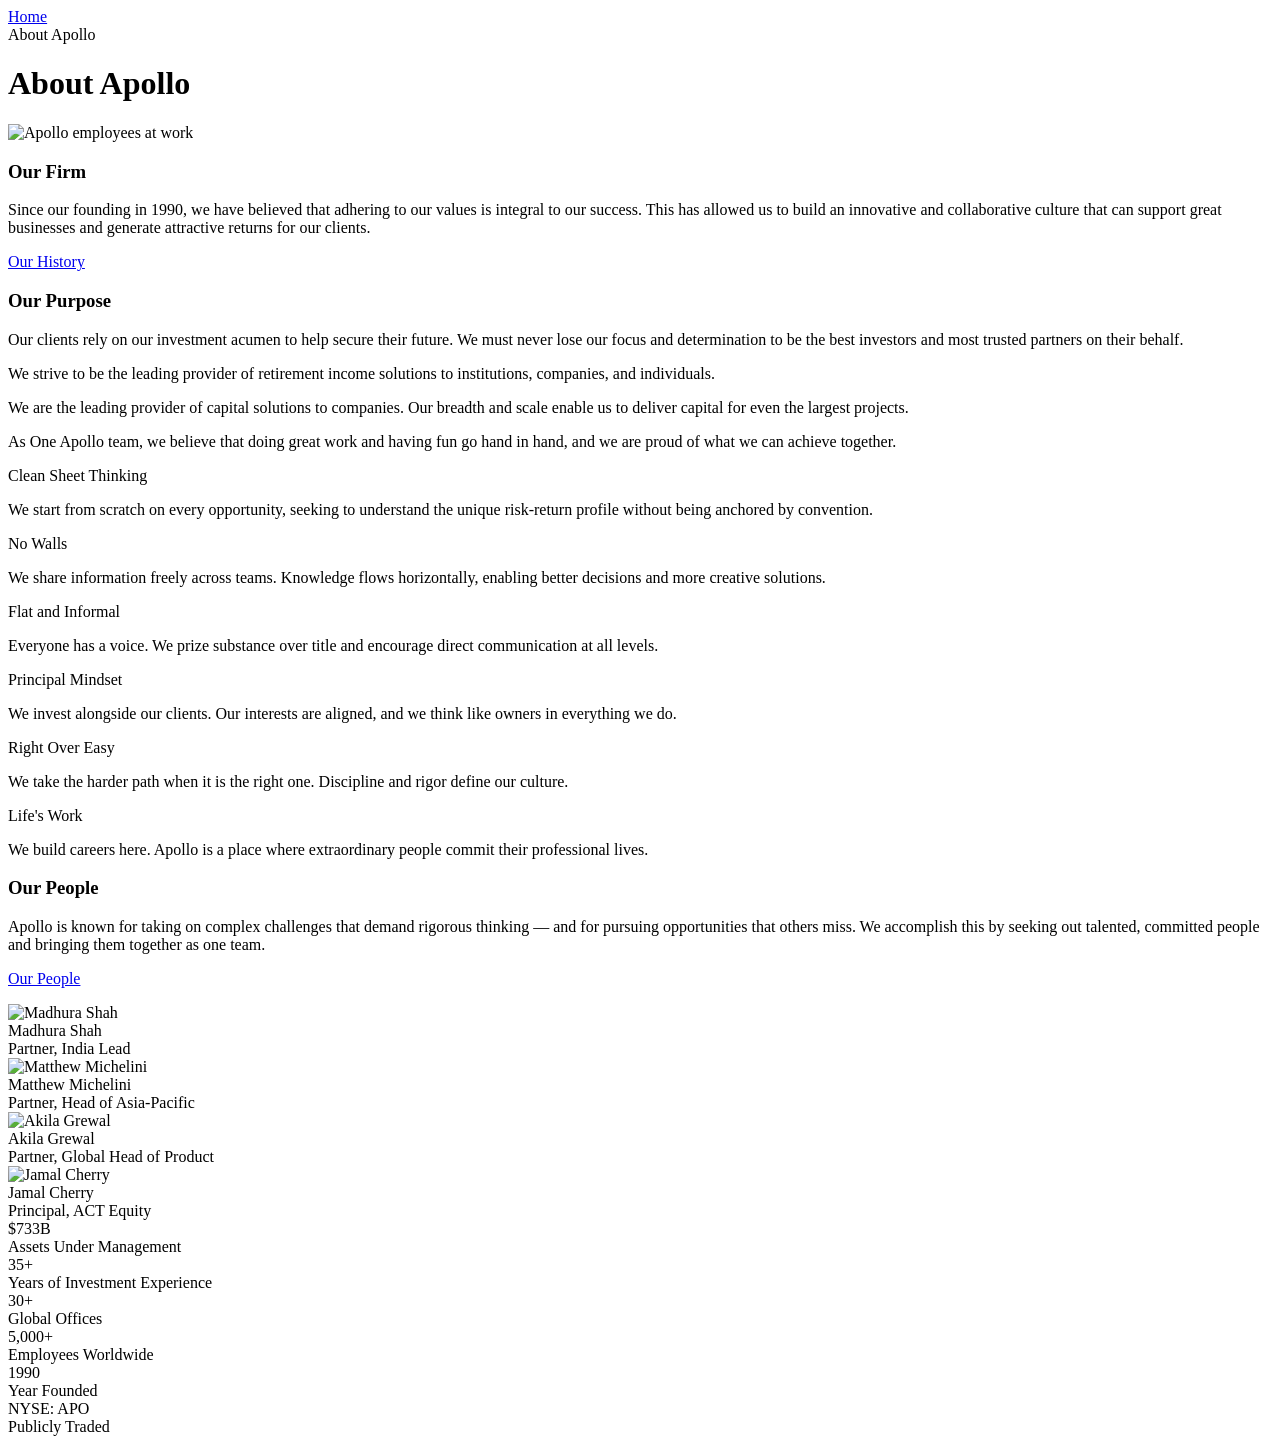
==== drafts/aboutus/index.html @ 08de325a "Add 5 blocks Automated migration updates generated by Experience Modernization Agent.  Changed files" ====
<html>
<head>
  <title>About Apollo | Apollo Global Management</title>
  <meta name="description" content="Learn about Apollo Global Management, a leading alternative asset management firm.">
</head>
<body>
  <header></header>
  <main>
    <div>
      <div class="breadcrumb">
        <div><div><a href="/">Home</a></div></div>
        <div><div>About Apollo</div></div>
      </div>
    </div>
    <div>
      <h1>About Apollo</h1>
    </div>
    <div>
      <div class="teaser">
        <div>
          <div>
            <picture><img src="/content/dam/apollo/homepage/culture-banner.jpg" alt="Apollo employees at work"></picture>
          </div>
          <div>
            <h3>Our Firm</h3>
            <p>Since our founding in 1990, we have believed that adhering to our values is integral to our success. This has allowed us to build an innovative and collaborative culture that can support great businesses and generate attractive returns for our clients.</p>
            <p class="button-wrapper"><a href="/aboutus/our-history" class="button secondary">Our History</a></p>
          </div>
        </div>
      </div>
    </div>
    <div>
      <h3>Our Purpose</h3>
      <p>Our clients rely on our investment acumen to help secure their future. We must never lose our focus and determination to be the best investors and most trusted partners on their behalf.</p>
      <p>We strive to be the leading provider of retirement income solutions to institutions, companies, and individuals.</p>
      <p>We are the leading provider of capital solutions to companies. Our breadth and scale enable us to deliver capital for even the largest projects.</p>
      <p>As One Apollo team, we believe that doing great work and having fun go hand in hand, and we are proud of what we can achieve together.</p>
    </div>
    <div>
      <div class="accordion">
        <div><div>Clean Sheet Thinking</div><div><p>We start from scratch on every opportunity, seeking to understand the unique risk-return profile without being anchored by convention.</p></div></div>
        <div><div>No Walls</div><div><p>We share information freely across teams. Knowledge flows horizontally, enabling better decisions and more creative solutions.</p></div></div>
        <div><div>Flat and Informal</div><div><p>Everyone has a voice. We prize substance over title and encourage direct communication at all levels.</p></div></div>
        <div><div>Principal Mindset</div><div><p>We invest alongside our clients. Our interests are aligned, and we think like owners in everything we do.</p></div></div>
        <div><div>Right Over Easy</div><div><p>We take the harder path when it is the right one. Discipline and rigor define our culture.</p></div></div>
        <div><div>Life's Work</div><div><p>We build careers here. Apollo is a place where extraordinary people commit their professional lives.</p></div></div>
      </div>
    </div>
    <div>
      <h3>Our People</h3>
      <p>Apollo is known for taking on complex challenges that demand rigorous thinking — and for pursuing opportunities that others miss. We accomplish this by seeking out talented, committed people and bringing them together as one team.</p>
      <p class="button-wrapper"><a href="/aboutus/leadership-and-people" class="button secondary">Our People</a></p>
    </div>
    <div>
      <div class="people-carousel">
        <div><div><picture><img src="/content/dam/apollo/homepage/hero-capital.jpg" alt="Madhura Shah"></picture></div><div>Madhura Shah</div><div>Partner, India Lead</div></div>
        <div><div><picture><img src="/content/dam/apollo/homepage/hero-retirement.jpg" alt="Matthew Michelini"></picture></div><div>Matthew Michelini</div><div>Partner, Head of Asia-Pacific</div></div>
        <div><div><picture><img src="/content/dam/apollo/homepage/hero-portfolios.jpg" alt="Akila Grewal"></picture></div><div>Akila Grewal</div><div>Partner, Global Head of Product</div></div>
        <div><div><picture><img src="/content/dam/apollo/homepage/hero-equity.png" alt="Jamal Cherry"></picture></div><div>Jamal Cherry</div><div>Principal, ACT Equity</div></div>
      </div>
    </div>
    <div>
      <div class="stats">
        <div><div>$733B</div><div>Assets Under Management</div></div>
        <div><div>35+</div><div>Years of Investment Experience</div></div>
        <div><div>30+</div><div>Global Offices</div></div>
        <div><div>5,000+</div><div>Employees Worldwide</div></div>
        <div><div>1990</div><div>Year Founded</div></div>
        <div><div>NYSE: APO</div><div>Publicly Traded</div></div>
      </div>
    </div>
  </main>
  <footer></footer>
</body>
</html>
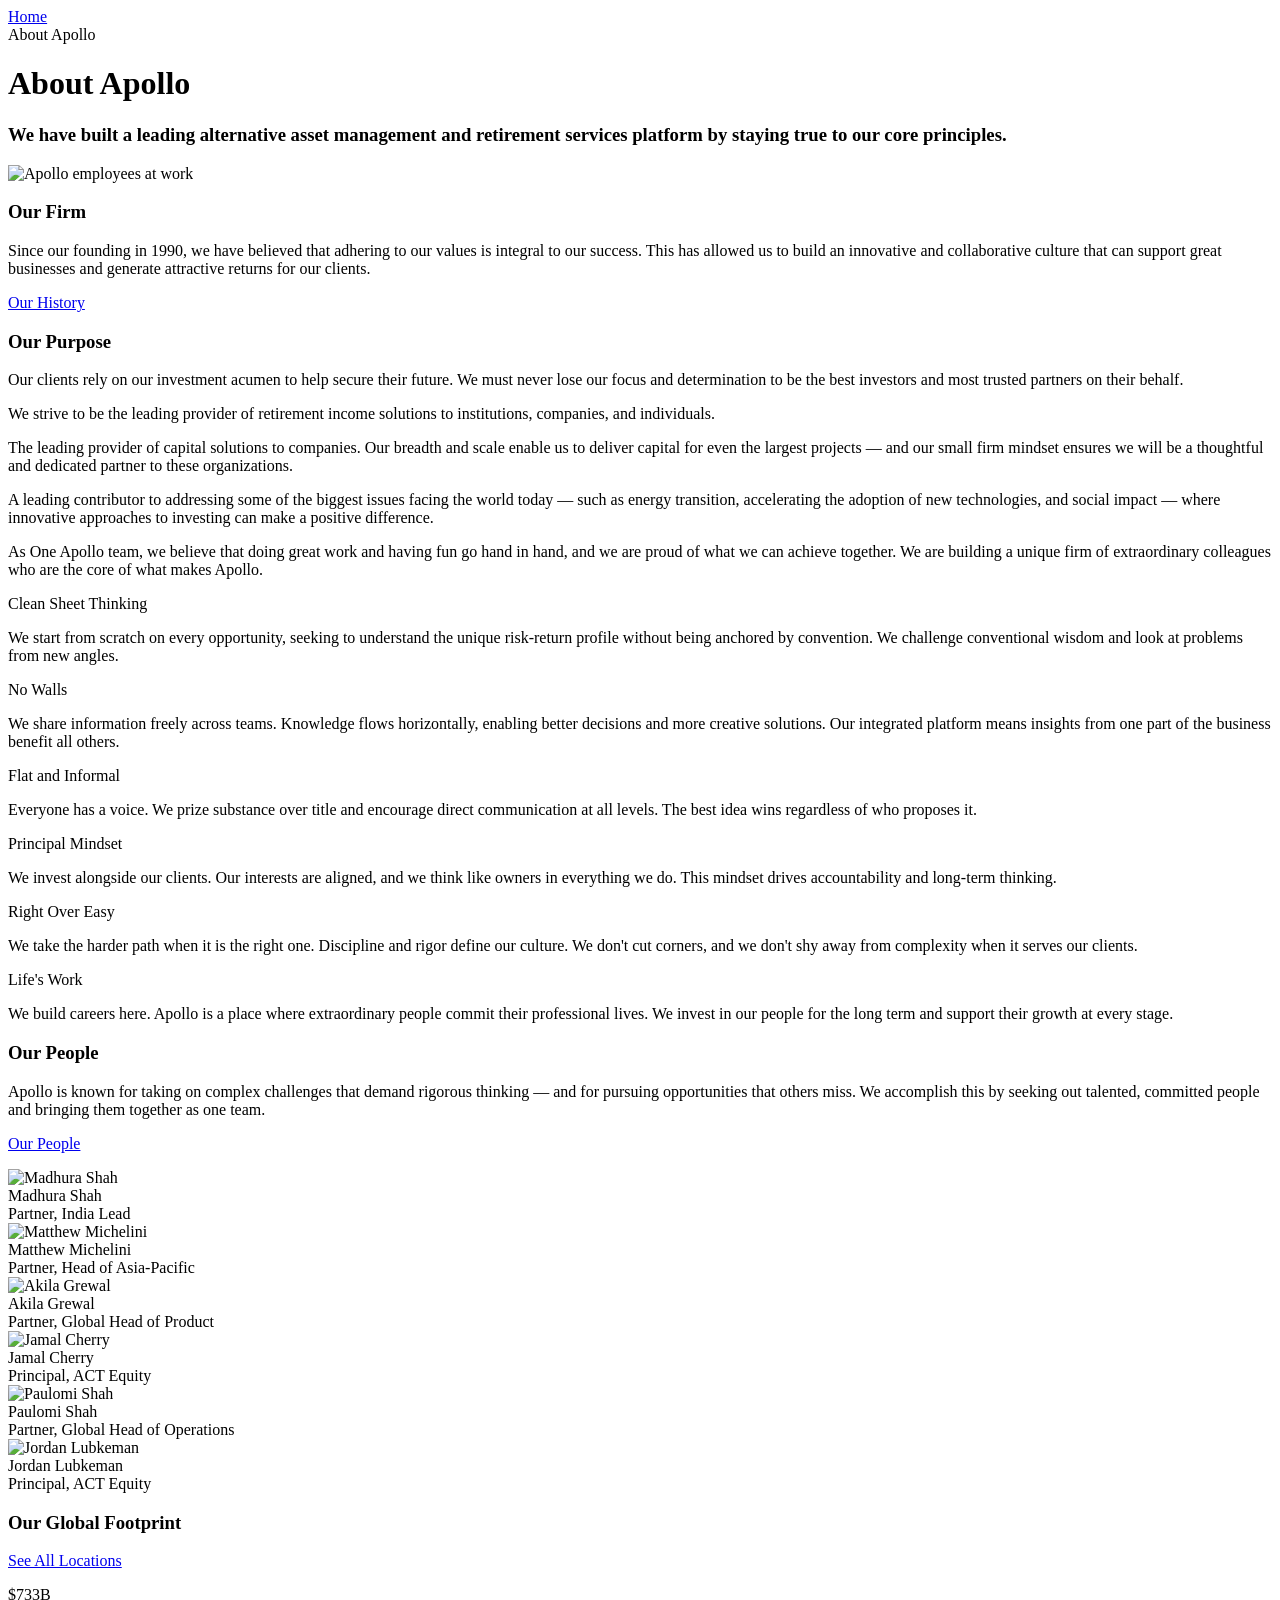
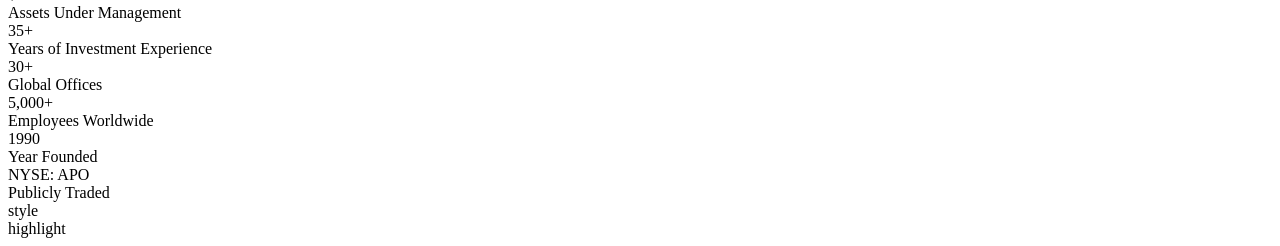
==== commit 04cd0556: "Update 3 files Automated migration updates generated by Experience Modernization Agent.  Changed fil" ====
--- a/drafts/aboutus/index.html
+++ b/drafts/aboutus/index.html
@@ -6,69 +6,151 @@
 <body>
   <header></header>
   <main>
-    <div>
-      <div class="breadcrumb">
-        <div><div><a href="/">Home</a></div></div>
-        <div><div>About Apollo</div></div>
+  <div>
+  
+  <div class="breadcrumb">
+      <div><div><a href="/">Home</a></div></div>
+      <div><div>About Apollo</div></div>
+  </div>
+  
+  <h1>About Apollo</h1>
+  
+  </div>
+  
+  <div>
+  
+  <h3>We have built a leading alternative asset management and retirement services platform by staying true to our core principles.</h3>
+  
+  <div class="teaser">
+      <div>
+          <div><picture><img src="/content/dam/apollo/homepage/culture-banner.jpg" alt="Apollo employees at work"></picture></div>
+          <div>
+              <h3>Our Firm</h3>
+              <p>Since our founding in 1990, we have believed that adhering to our values is integral to our success. This has allowed us to build an innovative and collaborative culture that can support great businesses and generate attractive returns for our clients.</p>
+              <p class="button-wrapper"><a href="/aboutus/our-history" title="Our History" class="button secondary">Our History</a></p>
+          </div>
       </div>
-    </div>
-    <div>
-      <h1>About Apollo</h1>
-    </div>
-    <div>
-      <div class="teaser">
-        <div>
-          <div>
-            <picture><img src="/content/dam/apollo/homepage/culture-banner.jpg" alt="Apollo employees at work"></picture>
-          </div>
-          <div>
-            <h3>Our Firm</h3>
-            <p>Since our founding in 1990, we have believed that adhering to our values is integral to our success. This has allowed us to build an innovative and collaborative culture that can support great businesses and generate attractive returns for our clients.</p>
-            <p class="button-wrapper"><a href="/aboutus/our-history" class="button secondary">Our History</a></p>
-          </div>
-        </div>
+  </div>
+  
+  </div>
+  
+  <div>
+  
+  <h3>Our Purpose</h3>
+  
+  <p>Our clients rely on our investment acumen to help secure their future. We must never lose our focus and determination to be the best investors and most trusted partners on their behalf.</p>
+  
+  <p>We strive to be the leading provider of retirement income solutions to institutions, companies, and individuals.</p>
+  
+  <p>The leading provider of capital solutions to companies. Our breadth and scale enable us to deliver capital for even the largest projects — and our small firm mindset ensures we will be a thoughtful and dedicated partner to these organizations.</p>
+  
+  <p>A leading contributor to addressing some of the biggest issues facing the world today — such as energy transition, accelerating the adoption of new technologies, and social impact — where innovative approaches to investing can make a positive difference.</p>
+  
+  <p>As One Apollo team, we believe that doing great work and having fun go hand in hand, and we are proud of what we can achieve together. We are building a unique firm of extraordinary colleagues who are the core of what makes Apollo.</p>
+  
+  </div>
+  
+  <div>
+  
+  <div class="accordion">
+      <div>
+          <div>Clean Sheet Thinking</div>
+          <div><p>We start from scratch on every opportunity, seeking to understand the unique risk-return profile without being anchored by convention. We challenge conventional wisdom and look at problems from new angles.</p></div>
       </div>
-    </div>
-    <div>
-      <h3>Our Purpose</h3>
-      <p>Our clients rely on our investment acumen to help secure their future. We must never lose our focus and determination to be the best investors and most trusted partners on their behalf.</p>
-      <p>We strive to be the leading provider of retirement income solutions to institutions, companies, and individuals.</p>
-      <p>We are the leading provider of capital solutions to companies. Our breadth and scale enable us to deliver capital for even the largest projects.</p>
-      <p>As One Apollo team, we believe that doing great work and having fun go hand in hand, and we are proud of what we can achieve together.</p>
-    </div>
-    <div>
-      <div class="accordion">
-        <div><div>Clean Sheet Thinking</div><div><p>We start from scratch on every opportunity, seeking to understand the unique risk-return profile without being anchored by convention.</p></div></div>
-        <div><div>No Walls</div><div><p>We share information freely across teams. Knowledge flows horizontally, enabling better decisions and more creative solutions.</p></div></div>
-        <div><div>Flat and Informal</div><div><p>Everyone has a voice. We prize substance over title and encourage direct communication at all levels.</p></div></div>
-        <div><div>Principal Mindset</div><div><p>We invest alongside our clients. Our interests are aligned, and we think like owners in everything we do.</p></div></div>
-        <div><div>Right Over Easy</div><div><p>We take the harder path when it is the right one. Discipline and rigor define our culture.</p></div></div>
-        <div><div>Life's Work</div><div><p>We build careers here. Apollo is a place where extraordinary people commit their professional lives.</p></div></div>
+      <div>
+          <div>No Walls</div>
+          <div><p>We share information freely across teams. Knowledge flows horizontally, enabling better decisions and more creative solutions. Our integrated platform means insights from one part of the business benefit all others.</p></div>
       </div>
-    </div>
-    <div>
-      <h3>Our People</h3>
-      <p>Apollo is known for taking on complex challenges that demand rigorous thinking — and for pursuing opportunities that others miss. We accomplish this by seeking out talented, committed people and bringing them together as one team.</p>
-      <p class="button-wrapper"><a href="/aboutus/leadership-and-people" class="button secondary">Our People</a></p>
-    </div>
-    <div>
-      <div class="people-carousel">
-        <div><div><picture><img src="/content/dam/apollo/homepage/hero-capital.jpg" alt="Madhura Shah"></picture></div><div>Madhura Shah</div><div>Partner, India Lead</div></div>
-        <div><div><picture><img src="/content/dam/apollo/homepage/hero-retirement.jpg" alt="Matthew Michelini"></picture></div><div>Matthew Michelini</div><div>Partner, Head of Asia-Pacific</div></div>
-        <div><div><picture><img src="/content/dam/apollo/homepage/hero-portfolios.jpg" alt="Akila Grewal"></picture></div><div>Akila Grewal</div><div>Partner, Global Head of Product</div></div>
-        <div><div><picture><img src="/content/dam/apollo/homepage/hero-equity.png" alt="Jamal Cherry"></picture></div><div>Jamal Cherry</div><div>Principal, ACT Equity</div></div>
+      <div>
+          <div>Flat and Informal</div>
+          <div><p>Everyone has a voice. We prize substance over title and encourage direct communication at all levels. The best idea wins regardless of who proposes it.</p></div>
       </div>
-    </div>
-    <div>
-      <div class="stats">
-        <div><div>$733B</div><div>Assets Under Management</div></div>
-        <div><div>35+</div><div>Years of Investment Experience</div></div>
-        <div><div>30+</div><div>Global Offices</div></div>
-        <div><div>5,000+</div><div>Employees Worldwide</div></div>
-        <div><div>1990</div><div>Year Founded</div></div>
-        <div><div>NYSE: APO</div><div>Publicly Traded</div></div>
+      <div>
+          <div>Principal Mindset</div>
+          <div><p>We invest alongside our clients. Our interests are aligned, and we think like owners in everything we do. This mindset drives accountability and long-term thinking.</p></div>
       </div>
-    </div>
+      <div>
+          <div>Right Over Easy</div>
+          <div><p>We take the harder path when it is the right one. Discipline and rigor define our culture. We don't cut corners, and we don't shy away from complexity when it serves our clients.</p></div>
+      </div>
+      <div>
+          <div>Life's Work</div>
+          <div><p>We build careers here. Apollo is a place where extraordinary people commit their professional lives. We invest in our people for the long term and support their growth at every stage.</p></div>
+      </div>
+  </div>
+  
+  </div>
+  
+  <div>
+  
+  <h3>Our People</h3>
+  
+  <p>Apollo is known for taking on complex challenges that demand rigorous thinking — and for pursuing opportunities that others miss. We accomplish this by seeking out talented, committed people and bringing them together as one team.</p>
+  
+  <p class="button-wrapper"><a href="/aboutus/leadership-and-people" title="Our People" class="button secondary">Our People</a></p>
+  
+  </div>
+  
+  <div>
+  
+  <div class="people-carousel">
+      <div>
+          <div><picture><img src="/content/dam/apollo/homepage/hero-capital.jpg" alt="Madhura Shah"></picture></div>
+          <div>Madhura Shah</div>
+          <div>Partner, India Lead</div>
+      </div>
+      <div>
+          <div><picture><img src="/content/dam/apollo/homepage/hero-retirement.jpg" alt="Matthew Michelini"></picture></div>
+          <div>Matthew Michelini</div>
+          <div>Partner, Head of Asia-Pacific</div>
+      </div>
+      <div>
+          <div><picture><img src="/content/dam/apollo/homepage/hero-portfolios.jpg" alt="Akila Grewal"></picture></div>
+          <div>Akila Grewal</div>
+          <div>Partner, Global Head of Product</div>
+      </div>
+      <div>
+          <div><picture><img src="/content/dam/apollo/homepage/hero-equity.png" alt="Jamal Cherry"></picture></div>
+          <div>Jamal Cherry</div>
+          <div>Principal, ACT Equity</div>
+      </div>
+      <div>
+          <div><picture><img src="/content/dam/apollo/homepage/hero-capital.jpg" alt="Paulomi Shah"></picture></div>
+          <div>Paulomi Shah</div>
+          <div>Partner, Global Head of Operations</div>
+      </div>
+      <div>
+          <div><picture><img src="/content/dam/apollo/homepage/hero-retirement.jpg" alt="Jordan Lubkeman"></picture></div>
+          <div>Jordan Lubkeman</div>
+          <div>Principal, ACT Equity</div>
+      </div>
+  </div>
+  
+  </div>
+  
+  <div>
+  
+  <h3>Our Global Footprint</h3>
+  
+  <p class="button-wrapper"><a href="/aboutus/locations" title="See All Locations" class="button secondary">See All Locations</a></p>
+  
+  <div class="stats">
+      <div><div>$733B</div><div>Assets Under Management</div></div>
+      <div><div>35+</div><div>Years of Investment Experience</div></div>
+      <div><div>30+</div><div>Global Offices</div></div>
+      <div><div>5,000+</div><div>Employees Worldwide</div></div>
+      <div><div>1990</div><div>Year Founded</div></div>
+      <div><div>NYSE: APO</div><div>Publicly Traded</div></div>
+  </div>
+  
+  <div class="section-metadata">
+      <div>
+          <div>style</div>
+          <div>highlight</div>
+      </div>
+  </div>
+  
+  </div>
   </main>
   <footer></footer>
 </body>
